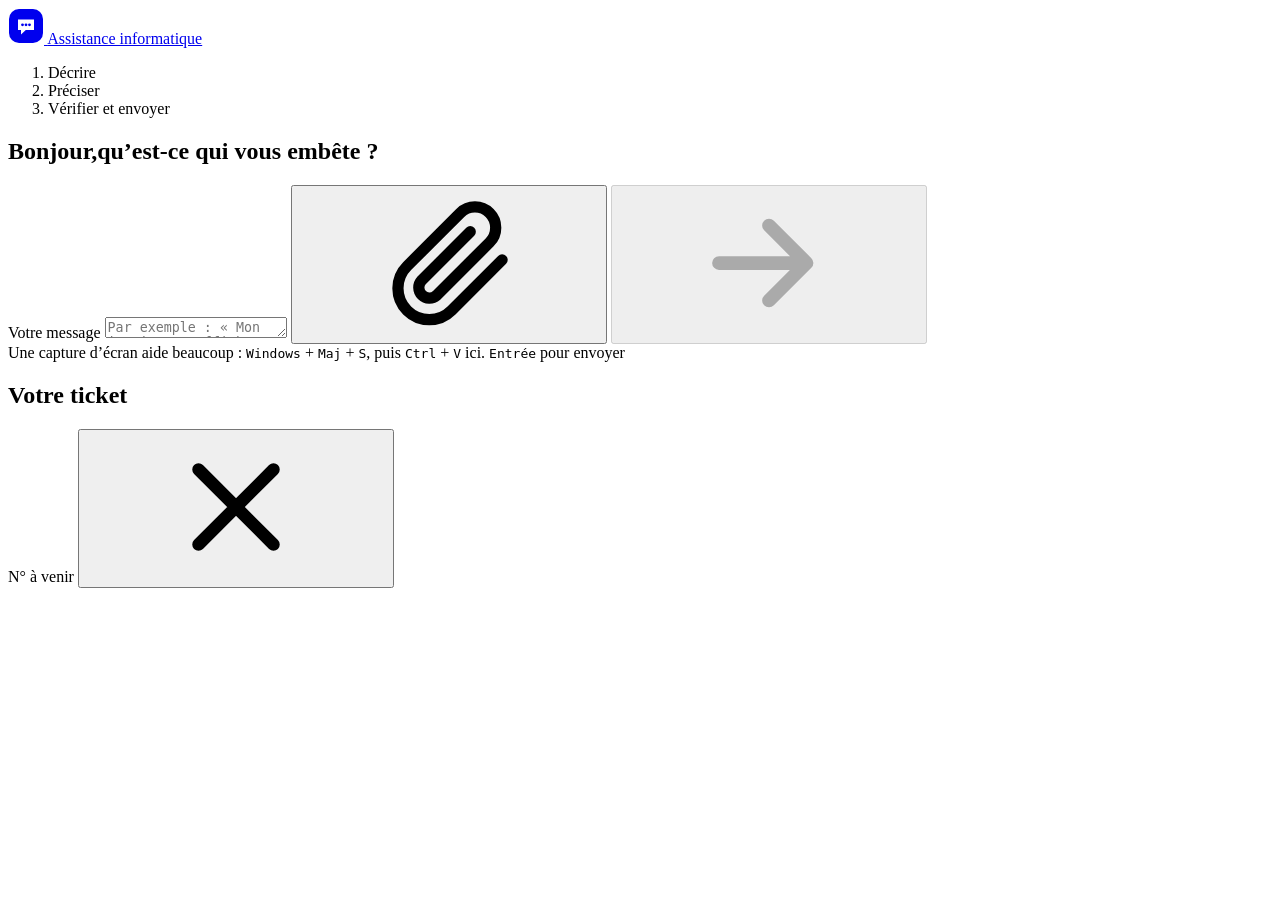
==== frontend/index.html @ 5c2ad317 "Initial commit" ====
<!doctype html>
<html lang="fr">
<head>
  <meta charset="utf-8">
  <meta name="viewport" content="width=device-width, initial-scale=1, viewport-fit=cover">
  <meta name="color-scheme" content="light dark">
  <title>Assistance informatique</title>
  <link rel="icon" href="data:image/svg+xml,%3Csvg xmlns='http://www.w3.org/2000/svg' viewBox='0 0 32 32'%3E%3Crect width='32' height='32' rx='8' fill='%231E5E58'/%3E%3Cpath d='M9 10h14v9h-7l-4 4v-4H9z' fill='%23fff'/%3E%3C/svg%3E">
  <link rel="preload" href="/assets/fonts/atkinson-hyperlegible-latin-400-normal.woff2" as="font" type="font/woff2" crossorigin>
  <link rel="preload" href="/assets/fonts/bricolage-grotesque-latin-800-normal.woff2" as="font" type="font/woff2" crossorigin>
  <link rel="stylesheet" href="/assets/css/app.css">
</head>
<body>
  <svg width="0" height="0" style="position:absolute" aria-hidden="true">
    <symbol id="i-mark" viewBox="0 0 36 36"><rect x="1" y="1" width="34" height="34" rx="10" fill="currentColor"/><path d="M10 11.5h16v10.5h-8.2L13 26.4V22h-3z" fill="#fff"/><circle cx="14.5" cy="16.8" r="1.4" fill="currentColor"/><circle cx="18" cy="16.8" r="1.4" fill="currentColor"/><circle cx="21.5" cy="16.8" r="1.4" fill="currentColor"/></symbol>
    <symbol id="i-clip" viewBox="0 0 24 24"><path d="M20.5 11.5 12.4 19.6a5 5 0 0 1-7.1-7.1l8.5-8.5a3.3 3.3 0 0 1 4.7 4.7l-8.5 8.5a1.7 1.7 0 0 1-2.4-2.4l7.8-7.8" fill="none" stroke="currentColor" stroke-width="1.8" stroke-linecap="round" stroke-linejoin="round"/></symbol>
    <symbol id="i-send" viewBox="0 0 24 24"><path d="M4 12h13M12 6l6 6-6 6" fill="none" stroke="currentColor" stroke-width="2.2" stroke-linecap="round" stroke-linejoin="round"/></symbol>
    <symbol id="i-x" viewBox="0 0 24 24"><path d="M6 6l12 12M18 6 6 18" fill="none" stroke="currentColor" stroke-width="2" stroke-linecap="round"/></symbol>
    <symbol id="i-gear" viewBox="0 0 24 24"><path d="M10.3 3.2h3.4l.5 2.4 1.6.9 2.3-.8 1.7 2.9-1.8 1.6v1.8l1.8 1.6-1.7 2.9-2.3-.8-1.6.9-.5 2.4h-3.4l-.5-2.4-1.6-.9-2.3.8-1.7-2.9L6 12.8v-1.8L4.2 9.4l1.7-2.9 2.3.8 1.6-.9z" fill="none" stroke="currentColor" stroke-width="1.6" stroke-linejoin="round"/><circle cx="12" cy="12" r="2.8" fill="none" stroke="currentColor" stroke-width="1.6"/></symbol>
  </svg>

  <header class="topbar">
    <a class="brand" href="/" aria-label="Accueil de l’assistance">
      <span class="brand-mark" id="brandMark"><svg width="36" height="36"><use href="#i-mark"/></svg></span>
      <span class="brand-text"><span class="brand-name" id="appName">Assistance informatique</span><span class="brand-company" id="company"></span></span>
    </a>
    <span class="topbar-spacer"></span>
    <a class="icon-btn" id="adminLink" href="/admin" title="Administration" aria-label="Administration" hidden><svg><use href="#i-gear"/></svg></a>
    <div class="user-chip" id="userChip" hidden><span class="avatar" id="avatar"></span><span class="name" id="userName"></span></div>
  </header>

  <main class="workspace">
    <section class="conversation" aria-label="Conversation avec l’assistant">
      <ol class="steps" id="steps" aria-label="Étapes">
        <li aria-current="step" data-step="describe"><span class="dot" aria-hidden="true"></span><span class="txt">Décrire</span></li>
        <li data-step="clarify"><span class="dot" aria-hidden="true"></span><span class="txt">Préciser</span></li>
        <li data-step="review"><span class="dot" aria-hidden="true"></span><span class="txt">Vérifier et envoyer</span></li>
      </ol>

      <button class="slip-peek" id="slipPeek" type="button" aria-controls="slipCol" hidden>
        <span><strong>Votre ticket</strong> <span id="peekText">en cours de rédaction</span></span>
        <span class="tag">Voir</span>
      </button>

      <div class="notice" id="notice" role="status" hidden></div>

      <div class="thread" id="thread" aria-live="polite">
        <div class="welcome" id="welcome">
          <h1><span id="wTitle">Bonjour,</span><span class="l2" id="wSub">qu’est-ce qui vous embête ?</span></h1>
          <p id="wText"></p>
          <ul class="topics" id="topics"></ul>
        </div>
      </div>

      <div class="composer-wrap">
        <form class="composer" id="composer" autocomplete="off">
          <div class="tray" id="tray" aria-label="Pièces jointes"></div>
          <div class="composer-row">
            <label for="input" class="sr-only">Votre message</label>
            <textarea id="input" rows="1" placeholder="Par exemple : « Mon imprimante affiche une erreur depuis ce matin »"></textarea>
            <input type="file" id="fileInput" multiple hidden>
            <button class="icon-btn" type="button" id="attachBtn" title="Joindre un fichier ou une capture" aria-label="Joindre un fichier"><svg><use href="#i-clip"/></svg></button>
            <button class="send-btn" type="submit" id="sendBtn" aria-label="Envoyer" disabled><svg><use href="#i-send"/></svg></button>
          </div>
        </form>
        <div class="composer-hint">
          <span class="tip">Une capture d’écran aide beaucoup : <kbd>Windows</kbd> + <kbd>Maj</kbd> + <kbd>S</kbd>, puis <kbd>Ctrl</kbd> + <kbd>V</kbd> ici.</span>
          <span><kbd>Entrée</kbd> pour envoyer</span>
        </div>
      </div>
    </section>

    <aside class="slip-col" id="slipCol" aria-label="Votre ticket">
      <article class="slip" id="slip" data-phase="describe">
        <header class="slip-head">
          <h2>Votre ticket</h2>
          <span class="slip-no" id="slipNo">N° à venir</span>
          <button class="icon-btn sheet-close" type="button" id="sheetClose" aria-label="Fermer"><svg><use href="#i-x"/></svg></button>
        </header>
        <div class="perf" aria-hidden="true"></div>
        <div class="slip-body" id="slipBody"></div>
      </article>
    </aside>
  </main>
  <div class="scrim" id="scrim" hidden></div>

  <script src="/assets/js/app.js" defer></script>
</body>
</html>
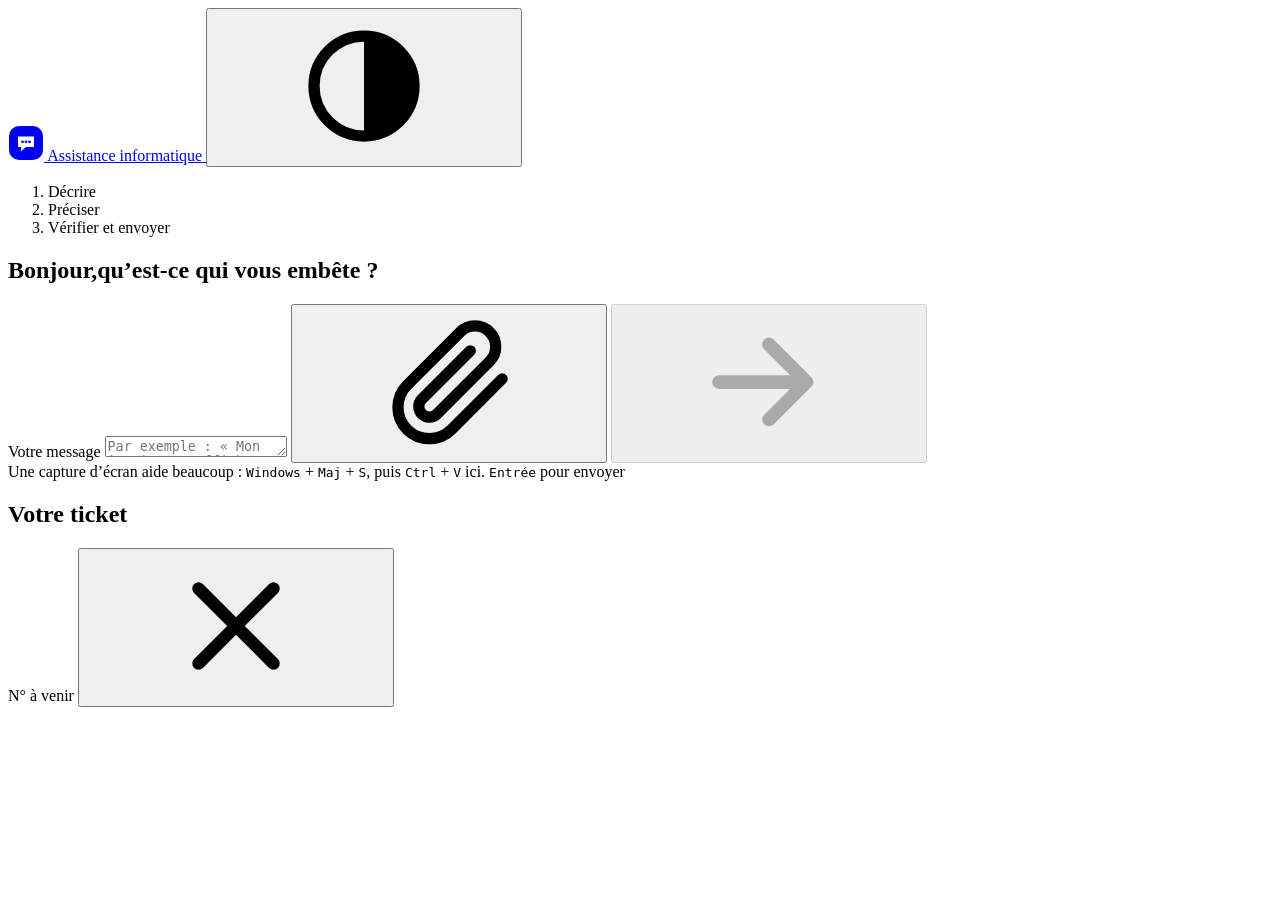
==== commit 91b892c5: "Ajoute un sélecteur de thème clair/sombre (automatique par défaut) Co-Authored-By: Claude Opus 5.5 <" ====
--- a/frontend/index.html
+++ b/frontend/index.html
@@ -8,6 +8,7 @@
   <link rel="icon" href="data:image/svg+xml,%3Csvg xmlns='http://www.w3.org/2000/svg' viewBox='0 0 32 32'%3E%3Crect width='32' height='32' rx='8' fill='%231E5E58'/%3E%3Cpath d='M9 10h14v9h-7l-4 4v-4H9z' fill='%23fff'/%3E%3C/svg%3E">
   <link rel="preload" href="/assets/fonts/atkinson-hyperlegible-latin-400-normal.woff2" as="font" type="font/woff2" crossorigin>
   <link rel="preload" href="/assets/fonts/bricolage-grotesque-latin-800-normal.woff2" as="font" type="font/woff2" crossorigin>
+  <script src="/assets/js/theme.js"></script>
   <link rel="stylesheet" href="/assets/css/app.css">
 </head>
 <body>
@@ -17,6 +18,9 @@
     <symbol id="i-send" viewBox="0 0 24 24"><path d="M4 12h13M12 6l6 6-6 6" fill="none" stroke="currentColor" stroke-width="2.2" stroke-linecap="round" stroke-linejoin="round"/></symbol>
     <symbol id="i-x" viewBox="0 0 24 24"><path d="M6 6l12 12M18 6 6 18" fill="none" stroke="currentColor" stroke-width="2" stroke-linecap="round"/></symbol>
     <symbol id="i-gear" viewBox="0 0 24 24"><path d="M10.3 3.2h3.4l.5 2.4 1.6.9 2.3-.8 1.7 2.9-1.8 1.6v1.8l1.8 1.6-1.7 2.9-2.3-.8-1.6.9-.5 2.4h-3.4l-.5-2.4-1.6-.9-2.3.8-1.7-2.9L6 12.8v-1.8L4.2 9.4l1.7-2.9 2.3.8 1.6-.9z" fill="none" stroke="currentColor" stroke-width="1.6" stroke-linejoin="round"/><circle cx="12" cy="12" r="2.8" fill="none" stroke="currentColor" stroke-width="1.6"/></symbol>
+    <symbol id="i-theme-auto" viewBox="0 0 24 24"><circle cx="12" cy="12" r="8" fill="none" stroke="currentColor" stroke-width="1.8"/><path d="M12 4a8 8 0 0 1 0 16z" fill="currentColor"/></symbol>
+    <symbol id="i-theme-light" viewBox="0 0 24 24"><circle cx="12" cy="12" r="4" fill="none" stroke="currentColor" stroke-width="1.8"/><path d="M12 2.5v2M12 19.5v2M2.5 12h2M19.5 12h2M5.3 5.3l1.4 1.4M17.3 17.3l1.4 1.4M5.3 18.7l1.4-1.4M17.3 6.7l1.4-1.4" stroke="currentColor" stroke-width="1.8" stroke-linecap="round"/></symbol>
+    <symbol id="i-theme-dark" viewBox="0 0 24 24"><path d="M20 14.5A8 8 0 0 1 9.5 4a8 8 0 1 0 10.5 10.5z" fill="none" stroke="currentColor" stroke-width="1.8" stroke-linejoin="round"/></symbol>
   </svg>
 
   <header class="topbar">
@@ -25,6 +29,7 @@
       <span class="brand-text"><span class="brand-name" id="appName">Assistance informatique</span><span class="brand-company" id="company"></span></span>
     </a>
     <span class="topbar-spacer"></span>
+    <button class="icon-btn" type="button" id="themeBtn" title="Thème : automatique" aria-label="Thème : automatique"><svg><use href="#i-theme-auto"/></svg></button>
     <a class="icon-btn" id="adminLink" href="/admin" title="Administration" aria-label="Administration" hidden><svg><use href="#i-gear"/></svg></a>
     <div class="user-chip" id="userChip" hidden><span class="avatar" id="avatar"></span><span class="name" id="userName"></span></div>
   </header>
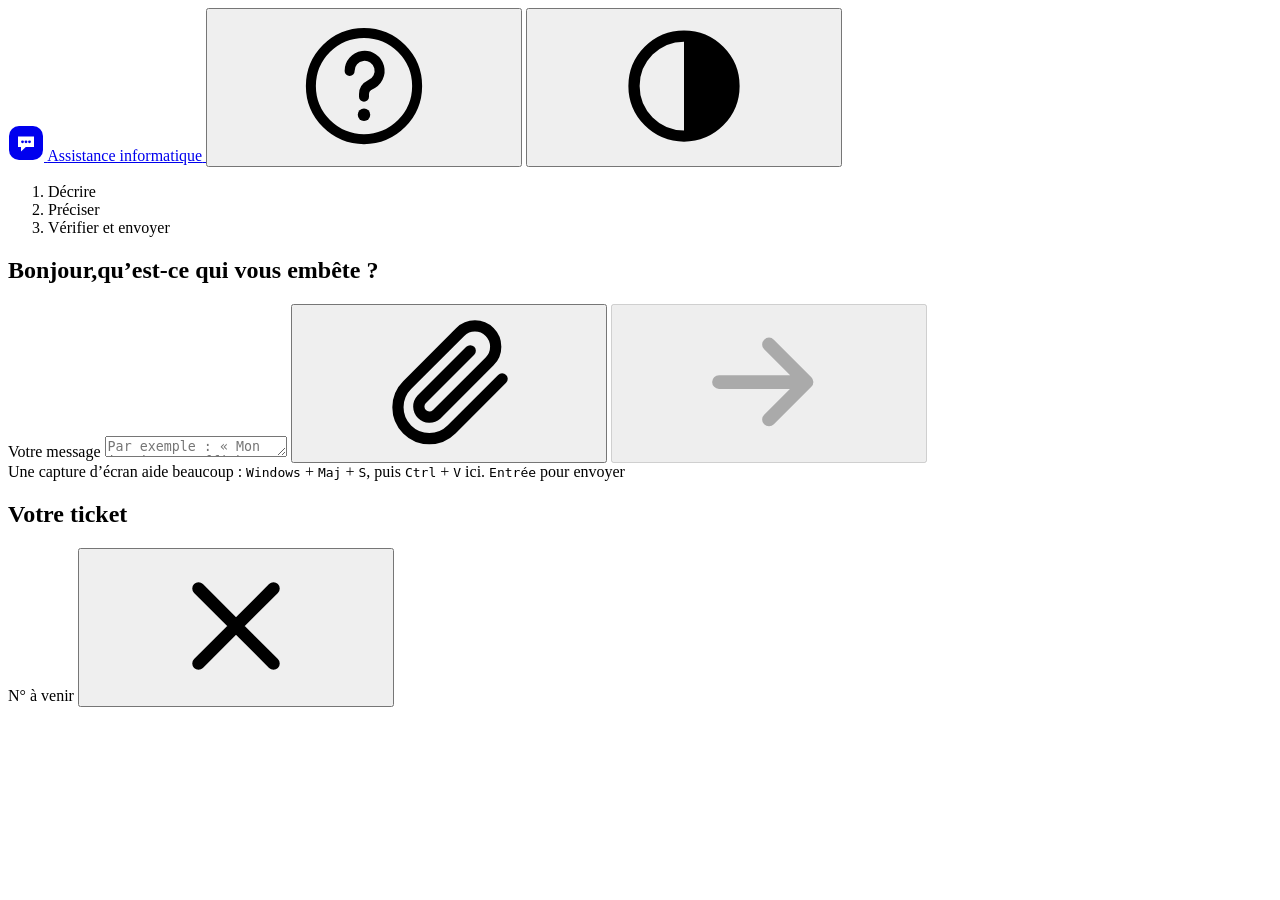
==== commit 56e213ca: "Ajoute un discret « À propos » dans la barre du haut Co-Authored-By: Claude Opus 5.5 <noreply@anthro" ====
--- a/frontend/index.html
+++ b/frontend/index.html
@@ -21,6 +21,7 @@
     <symbol id="i-theme-auto" viewBox="0 0 24 24"><circle cx="12" cy="12" r="8" fill="none" stroke="currentColor" stroke-width="1.8"/><path d="M12 4a8 8 0 0 1 0 16z" fill="currentColor"/></symbol>
     <symbol id="i-theme-light" viewBox="0 0 24 24"><circle cx="12" cy="12" r="4" fill="none" stroke="currentColor" stroke-width="1.8"/><path d="M12 2.5v2M12 19.5v2M2.5 12h2M19.5 12h2M5.3 5.3l1.4 1.4M17.3 17.3l1.4 1.4M5.3 18.7l1.4-1.4M17.3 6.7l1.4-1.4" stroke="currentColor" stroke-width="1.8" stroke-linecap="round"/></symbol>
     <symbol id="i-theme-dark" viewBox="0 0 24 24"><path d="M20 14.5A8 8 0 0 1 9.5 4a8 8 0 1 0 10.5 10.5z" fill="none" stroke="currentColor" stroke-width="1.8" stroke-linejoin="round"/></symbol>
+    <symbol id="i-help" viewBox="0 0 24 24"><circle cx="12" cy="12" r="8.5" fill="none" stroke="currentColor" stroke-width="1.6"/><path d="M9.7 9.6a2.4 2.4 0 1 1 3.3 2.2c-.6.3-1 .8-1 1.5v.4" fill="none" stroke="currentColor" stroke-width="1.6" stroke-linecap="round"/><circle cx="12" cy="16.6" r="1" fill="currentColor"/></symbol>
   </svg>
 
   <header class="topbar">
@@ -29,6 +30,8 @@
       <span class="brand-text"><span class="brand-name" id="appName">Assistance informatique</span><span class="brand-company" id="company"></span></span>
     </a>
     <span class="topbar-spacer"></span>
+    <button class="icon-btn about-btn" type="button" popovertarget="about" title="À propos" aria-label="À propos"><svg><use href="#i-help"/></svg></button>
+    <div class="about" id="about" popover>Made by JiPé</div>
     <button class="icon-btn" type="button" id="themeBtn" title="Thème : automatique" aria-label="Thème : automatique"><svg><use href="#i-theme-auto"/></svg></button>
     <a class="icon-btn" id="adminLink" href="/admin" title="Administration" aria-label="Administration" hidden><svg><use href="#i-gear"/></svg></a>
     <div class="user-chip" id="userChip" hidden><span class="avatar" id="avatar"></span><span class="name" id="userName"></span></div>
